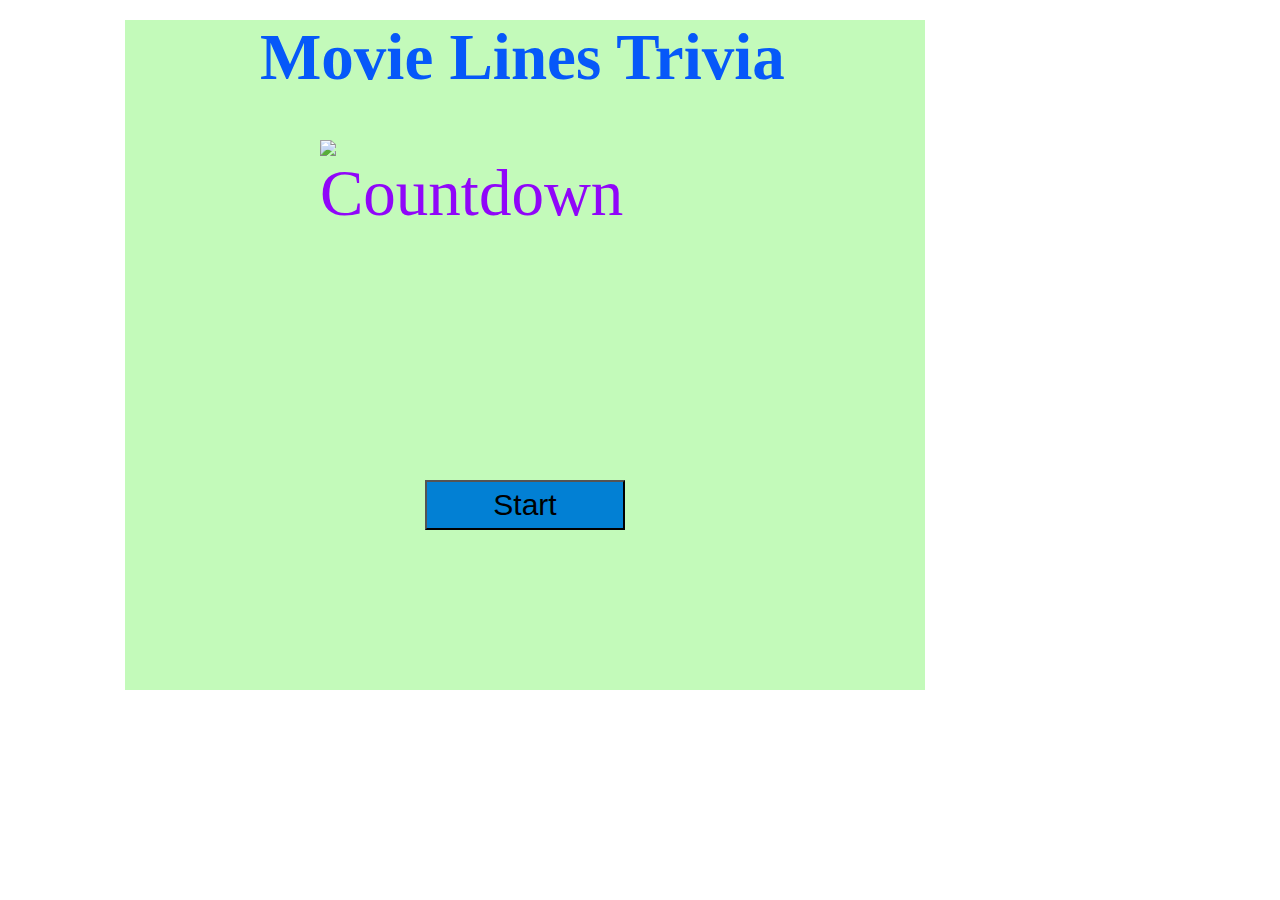
==== index.html @ bdd6072f "update" ====
<!DOCTYPE html>
<html>

<head>
    <meta charset="utf-8" />
    <meta http-equiv="X-UA-Compatible" content="IE=edge">
    <title>Trivia Game</title>
    <meta name="viewport" content="width=device-width, initial-scale=1">
    <link rel="stylesheet" type="text/css" media="screen" href="./assets/css/style.css" />

</head>

<body background="../TriviaGame/assets/images/Background_Film.jpg">
    <div class="center">
        <div class="heading">
            <strong>Movie Lines Trivia</strong>
            <div id="Countdown">
                <img src="../TriviaGame/assets/images/Countdown.gif" alt="Countdown">
            </div>
        </div>
        <div>
            <button class="start">Start
            </button>
        </div>
    </div>


    <script src='https://code.jquery.com/jquery-3.3.1.min.js' integrity='sha256-FgpCb/KJQlLNfOu91ta32o/NMZxltwRo8QtmkMRdAu8='
        crossorigin='anonymous'></script>
    <link rel="stylesheet " href="https://stackpath.bootstrapcdn.com/bootstrap/4.1.3/css/bootstrap.min.css
                    " integrity="sha384-MCw98/SFnGE8fJT3GXwEOngsV7Zt27NXFoaoApmYm81iuXoPkFOJwJ8ERdknLPMO " crossorigin="anonymous ">
    <script src="./assets/javascript/app.js "></script>
</body>

</html>
---- assets/css/style.css ----
body {
    width: 900px;
}

* {
    box-sizing: border-box;
  }

.heading {
    font-family: Times;
    font-size: 65px;
    color: #0658f9;
    position: absolute;
    left: 135px;
}
#Countdown {
    font-family: Times;
    font-size: 65px;
    color: #9006f9;
    position: absolute;
    left: 50px;
    top: 120px;
}
.center {
    width: 800px;
    height: 670px;
    position: absolute;
    background-color: #c3faba;
    left: 125px;
    top: 20px;
    bottom: 20px;
}
.start {
    width: 200px;
    height: 50px;
    position: absolute;
    left: 300px;
    font-size: 30px;
    top: 460px;
    text-decoration: none;
    background-color: #0280d4
}
.start:hover {
    background-color: aqua
}
.startOver {
    width: 200px;
    height: 50px;
    position: absolute;
    left: 300px;
    font-size: 30px;
    top: 400px;
    text-decoration: none;
}
.startOver:hover{
    background-color: rgb(247, 197, 137)
}

p {
    font-family: Georgia;
    font-size: 30px;
    font-weight: bold;
    position: absolute;
    left: 147px;
    top: 145px;
}

#quest2 {
    font-family: Georgia;
    font-size: 30px;
    font-weight: bold;
    position: absolute;
    left: 278px;
    top: 247px;
    text-align: center;
}
#quest3 {
    font-family: Georgia;
    font-size: 30px;
    font-weight: bold;
    position: absolute;
    left: 174px;
    top: 355px;
    text-align: center;
}
#quest4 {
    font-family: Georgia;
    font-size: 30px;
    font-weight: bold;
    position: absolute;
    left: 97px;
    top: 458px;
}
.select1 { 
    width: 78px;
    height: 31px;
    position: absolute;
    left: 183px;
    font-size: 15px;
    top: 195px;
}
.visible {
        visibility: visible;
}
.invisible {
    visibility: hidden;
}
.select2 { 
    width: 113px;
    height: 31px;
    position: absolute;
    left: 314px;
    font-size: 15px;
    top: 195px;
}
.select3 { 
    width: 128px;
    height: 31px;
    position: absolute;
    left: 477px;
    font-size: 15px;
    top: 195px;
}
.select4 { 
    width: 139px;
    height: 31px;
    position: absolute;
    left: 147px;
    font-size: 15px;
    top: 300px;

}
.select5 { 
    width: 113px;
    height: 31px;
    position: absolute;
    left: 346px;
    font-size: 15px;
    top: 300px;
}
.select6 { 
    width: 141px;
    height: 31px;
    position: absolute;
    left: 522px;
    font-size: 15px;
    top: 300px;
}
.select7 { 
    width: 113px;
    height: 31px;
    position: absolute;
    left: 163px;
    font-size: 15px;
    top: 407px;

}
.select8 { 
    width: 139px;
    height: 31px;
    position: absolute;
    left: 328px;
    font-size: 15px;
    top: 407px;
}
.select9 { 
    width: 141px;
    height: 31px;
    position: absolute;
    left: 522px;
    font-size: 15px;
    top: 407px;
}
.select10 { 
    width: 113px;
    height: 31px;
    position: absolute;
    left: 146px;
    font-size: 15px;
    top: 551px;

}
.select11 { 
    width: 165px;
    height: 31px;
    position: absolute;
    left: 321px;
    font-size: 15px;
    top: 551px;
}
.select12 { 
    width: 141px;
    height: 31px;
    position: absolute;
    left: 544px;
    font-size: 15px;
    top: 551px;
}
h3{
    font-family: time;
    font-size: 30px;
    position: absolute;
    left: 214px;
    top: 82px;
    color: #1b1e21;
}
h4{
    font-family: time;
    font-size: 30px;
    position: absolute;
    left: 450px;
    top: 87px;
    color: #1b1e21;
}

#answer1 {
    font-family: Helvetica;
    font-size: 35px;
    position: absolute;
    left: 335px;
    top: 150px;
    color: #1b1e21;
    text-align: center;
}

#answer2 {
    font-family: Helvetica;
    font-size: 25px;
    position: absolute;
    left: 300px;
    top: 200px;
    color: #1b1e21;
}
#allDone {
    font-family: times;
    font-size: 40px;
    position: absolute;
    left: 221px;
    top: 71px;
    color: #f13a8c;
}
#correct {
    font-family: Helvetica;
    font-size: 20px;
    position: absolute;
    left: 276px;
    top: 200px;
    color: #1b1e21;
}

#incorrect {
    font-family: Helvetica;
    font-size: 20px;
    position: absolute;
    left: 276px;
    top: 250px;
    color: #1b1e21;
}
#missed {
    font-family: Helvetica;
    font-size: 20px;
    position: absolute;
    left: 276px;
    top: 300px;
    color: #1b1e21;
}
#total{
    font-family: Helvetica;
    font-size: 30px;
    position: absolute;
    left: 276px;
    top: 370px;
    color: #1b1e21;
}

#toggle1 {
    width: 800px;
    height: 670px;
    position: absolute;
    background-color: #c3faba;
    top: 88px;
    bottom: 20px;
    text-align: center;
    font-family: times;
    font-size: 30px;
    font-weight: bold;
    display: none; 
}
#toggle2 {
    width: 800px;
    height: 670px;
    position: absolute;
    background-color: #c3faba;
    top: 88px;
    bottom: 20px;
    text-align: center;
    font-family: times;
    font-size: 30px;
    font-weight: bold;
    display: none; 
}

#toggle3 {
    width: 800px;
    height: 670px;
    position: absolute;
    background-color: #c3faba;
    top: 88px;
    bottom: 20px;
    text-align: center;
    font-family: times;
    font-size: 30px;
    font-weight: bold;
    display: none; 
}
#toggle4 {
    width: 800px;
    height: 670px;
    position: absolute;
    background-color: #c3faba;
    top: 88px;
    bottom: 20px;
    text-align: center;
    font-family: times;
    font-size: 30px;
    font-weight: bold;
    display: none; 
}
#toggle5 {
    width: 800px;
    height: 670px;
    position: absolute;
    background-color: #c3faba;
    top: 88px;
    bottom: 20px;
    text-align: center;
    font-family: times;
    font-size: 30px;
    font-weight: bold;
    display: none; 
}
#toggle6 {
    width: 800px;
    height: 670px;
    position: absolute;
    background-color: #c3faba;
    top: 88px;
    bottom: 20px;
    text-align: center;
    font-family: times;
    font-size: 30px;
    font-weight: bold;
    display: none; 
}
#toggle7 {
    width: 800px;
    height: 670px;
    position: absolute;
    background-color: #c3faba;
    top: 88px;
    bottom: 20px;
    text-align: center;
    font-family: times;
    font-size: 30px;
    font-weight: bold;
    display: none; 
}
#toggle8 {
    width: 800px;
    height: 670px;
    position: absolute;
    background-color: #c3faba;
    top: 88px;
    bottom: 20px;
    text-align: center;
    font-family: times;
    font-size: 30px;
    font-weight: bold;
    display: none; 
}
img{
    position: absolute;
    left: 10px;
}
.Score {
    width: 165px;
    height: 55px;
    position: absolute;
    left: 46px;
    font-size: 25px;
    font-weight: bold;
    top: 604px;
    text-decoration: none;
    font-family: times;
}
}
.Score:hover{
    background-color: rgb(247, 197, 137)
}
#toggle9 {
    width: 800px;
    height: 670px;
    position: absolute;
    background-color: #c3faba;
    top: 88px;
    bottom: 20px;
    text-align: center;
    font-family: times;
    font-size: 30px;
    font-weight: bold;
    display: none;
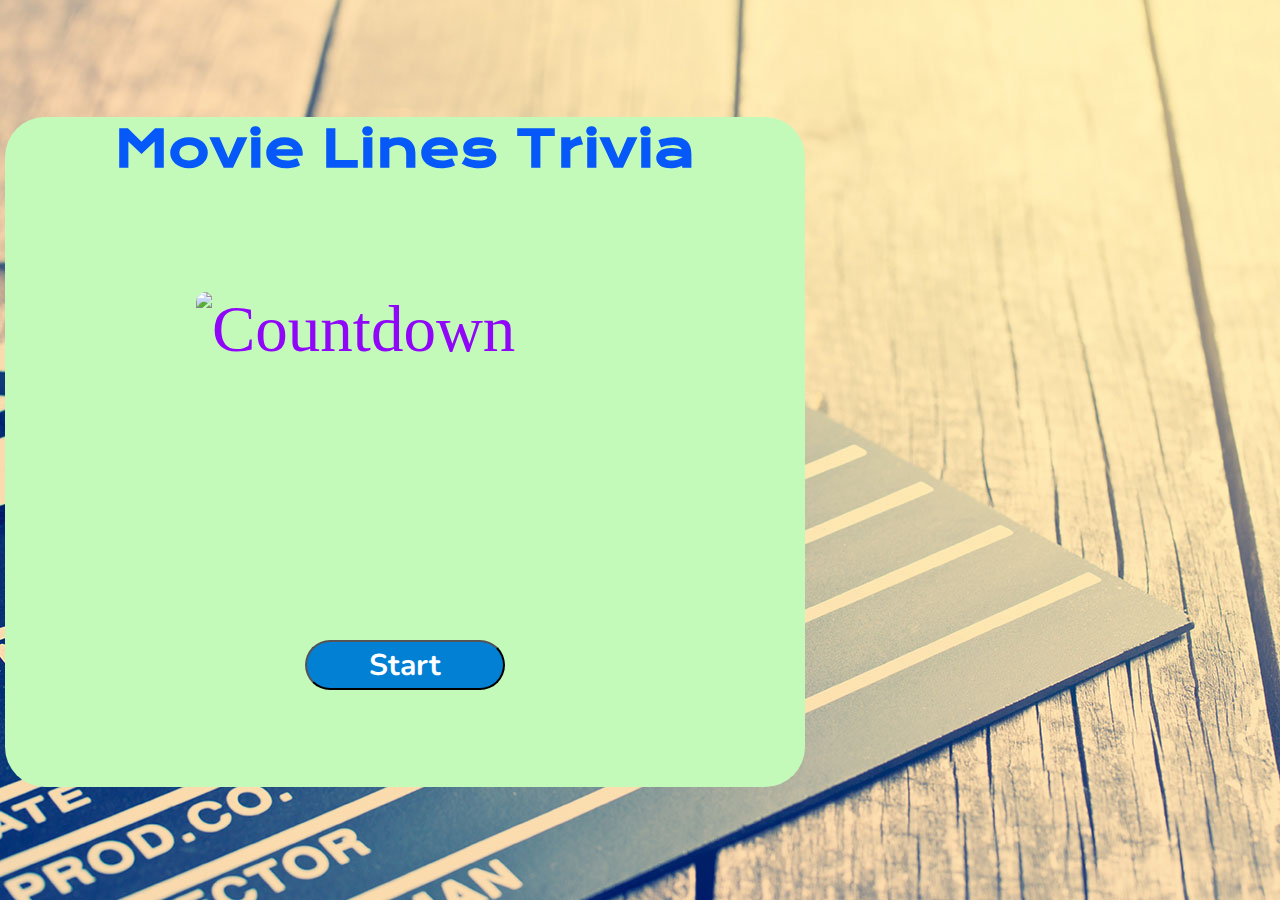
==== commit efea8aa5: "update" ====
--- a/index.html
+++ b/index.html
@@ -5,14 +5,16 @@
     <meta charset="utf-8" />
     <meta http-equiv="X-UA-Compatible" content="IE=edge">
     <title>Trivia Game</title>
+    <link href="https://fonts.googleapis.com/css?family=Abril+Fatface|Krona+One|Nunito|Righteous" rel="stylesheet">
     <meta name="viewport" content="width=device-width, initial-scale=1">
     <link rel="stylesheet" type="text/css" media="screen" href="./assets/css/style.css" />
 
 </head>
 
-<body background="../TriviaGame/assets/images/Background_Film.jpg">
-    <div class="center">
-        <div class="heading">
+<body>
+
+    <div class="center mx-auto">
+        <div class="heading mx-auto">
             <strong>Movie Lines Trivia</strong>
             <div id="Countdown">
                 <img src="../TriviaGame/assets/images/Countdown.gif" alt="Countdown">
@@ -28,7 +30,8 @@
     <script src='https://code.jquery.com/jquery-3.3.1.min.js' integrity='sha256-FgpCb/KJQlLNfOu91ta32o/NMZxltwRo8QtmkMRdAu8='
         crossorigin='anonymous'></script>
     <link rel="stylesheet " href="https://stackpath.bootstrapcdn.com/bootstrap/4.1.3/css/bootstrap.min.css
-                    " integrity="sha384-MCw98/SFnGE8fJT3GXwEOngsV7Zt27NXFoaoApmYm81iuXoPkFOJwJ8ERdknLPMO " crossorigin="anonymous ">
+                    "
+        integrity="sha384-MCw98/SFnGE8fJT3GXwEOngsV7Zt27NXFoaoApmYm81iuXoPkFOJwJ8ERdknLPMO " crossorigin="anonymous ">
     <script src="./assets/javascript/app.js "></script>
 </body>
 
--- a/assets/css/style.css
+++ b/assets/css/style.css
@@ -1,6 +1,11 @@
 
 body {
-    width: 900px;
+    width: 100%;
+    background-image: url(../images/take1_movie.jpg);
+    background-repeat: no-repeat;
+    align-content: center;
+    
+
 }
 
 * {
@@ -8,11 +13,11 @@
   }
 
 .heading {
-    font-family: Times;
-    font-size: 65px;
+    font-family: 'Krona One', sans-serif;
+    font-size: 50px;
     color: #0658f9;
-    position: absolute;
-    left: 135px;
+    position: relative;
+    left: 110px;
 }
 #Countdown {
     font-family: Times;
@@ -25,21 +30,23 @@
 .center {
     width: 800px;
     height: 670px;
-    position: absolute;
-    background-color: #c3faba;
-    left: 125px;
-    top: 20px;
-    bottom: 20px;
+    position: relative;
+    background-color: #c3faba;
+    left: -3px;
+    top: 109px;
+    border-radius: 40px;
 }
 .start {
     width: 200px;
     height: 50px;
-    position: absolute;
+    position: relative;
     left: 300px;
     font-size: 30px;
     top: 460px;
     text-decoration: none;
-    background-color: #0280d4
+    background-color: #0280d4;
+    border-radius: 30px;
+    color: #ffffff;
 }
 .start:hover {
     background-color: aqua
@@ -56,14 +63,22 @@
 .startOver:hover{
     background-color: rgb(247, 197, 137)
 }
-
+#togBox{font-family: Georgia;
+    font-size: 30px;
+    font-weight: bold;
+    position: relative;
+    left: -36px;
+    top: 42px;
+    text-align: center;
+}
 p {
     font-family: Georgia;
     font-size: 30px;
     font-weight: bold;
     position: absolute;
-    left: 147px;
+    left: 138px;
     top: 145px;
+    text-align: center;
 }
 
 #quest2 {
@@ -99,6 +114,10 @@
     left: 183px;
     font-size: 15px;
     top: 195px;
+    border-radius: 15px;
+    outline: none;
+    text-align: center !important;
+    
 }
 .visible {
         visibility: visible;
@@ -113,6 +132,9 @@
     left: 314px;
     font-size: 15px;
     top: 195px;
+    border-radius: 15px;
+    outline: none;
+    text-align: center !important;
 }
 .select3 { 
     width: 128px;
@@ -121,6 +143,9 @@
     left: 477px;
     font-size: 15px;
     top: 195px;
+    border-radius: 15px;
+    outline: none;
+    text-align: center !important;
 }
 .select4 { 
     width: 139px;
@@ -129,6 +154,10 @@
     left: 147px;
     font-size: 15px;
     top: 300px;
+    border-radius: 15px;
+    outline: none;
+    text-align: center !important;
+
 
 }
 .select5 { 
@@ -138,6 +167,9 @@
     left: 346px;
     font-size: 15px;
     top: 300px;
+    border-radius: 15px;
+    outline: none;
+    text-align: center !important;
 }
 .select6 { 
     width: 141px;
@@ -146,6 +178,10 @@
     left: 522px;
     font-size: 15px;
     top: 300px;
+    border-radius: 15px;
+    outline: none;
+    text-align: center !important;
+
 }
 .select7 { 
     width: 113px;
@@ -154,7 +190,9 @@
     left: 163px;
     font-size: 15px;
     top: 407px;
-
+    border-radius: 15px;
+    outline: none;
+    text-align: center !important;
 }
 .select8 { 
     width: 139px;
@@ -163,6 +201,9 @@
     left: 328px;
     font-size: 15px;
     top: 407px;
+    border-radius: 15px;
+    outline: none;
+    text-align: center !important;
 }
 .select9 { 
     width: 141px;
@@ -171,6 +212,9 @@
     left: 522px;
     font-size: 15px;
     top: 407px;
+    border-radius: 15px;
+    outline: none;
+    text-align: center !important;
 }
 .select10 { 
     width: 113px;
@@ -179,6 +223,9 @@
     left: 146px;
     font-size: 15px;
     top: 551px;
+    border-radius: 15px;
+    outline: none;
+    text-align: center !important;
 
 }
 .select11 { 
@@ -188,6 +235,9 @@
     left: 321px;
     font-size: 15px;
     top: 551px;
+    border-radius: 15px;
+    outline: none;
+    text-align: center !important;
 }
 .select12 { 
     width: 141px;
@@ -196,26 +246,31 @@
     left: 544px;
     font-size: 15px;
     top: 551px;
+    border-radius: 15px;
+    outline: none;
+    text-align: center !important;
 }
 h3{
-    font-family: time;
+    font-family: 'Nunito', sans-serif !important;
     font-size: 30px;
     position: absolute;
     left: 214px;
     top: 82px;
-    color: #1b1e21;
+    color: rgb(231, 104, 20) !important;
+    font-weight: bolder;
 }
 h4{
-    font-family: time;
+    font-family: 'Nunito', sans-serif;
     font-size: 30px;
     position: absolute;
     left: 450px;
     top: 87px;
     color: #1b1e21;
+    font-weight: bolder;
 }
 
 #answer1 {
-    font-family: Helvetica;
+    font-family: 'Abril Fatface', cursive;
     font-size: 35px;
     position: absolute;
     left: 335px;
@@ -275,65 +330,71 @@
 }
 
 #toggle1 {
-    width: 800px;
-    height: 670px;
-    position: absolute;
-    background-color: #c3faba;
-    top: 88px;
+    width: 725px;
+    height: 580px;
+    position: relative;
+    background-color: #c3faba;
+    top: 7px;
+    bottom: -147px;
+    left: 22px;
+    text-align: center;
+    font-family: times;
+    font-size: 30px;
+    font-weight: bold;
+    display: none;
+    align-content: center;
+}
+#toggle2 {
+    width: 753px;
+    height: 579px;
+    position: relative;
+    background-color: #c3faba;
+    top: 11px;
+    left: 12px;
+    text-align: center;
+    font-family: times;
+    font-size: 30px;
+    font-weight: bold;
+    display: none; 
+}
+
+#toggle3 {
+    width: 725px;
+    height: 580px;
+    position: relative;
+    background-color: #c3faba;
+    top: 7px;
+    left: 25px;
     bottom: 20px;
     text-align: center;
     font-family: times;
     font-size: 30px;
     font-weight: bold;
     display: none; 
-}
-#toggle2 {
-    width: 800px;
-    height: 670px;
-    position: absolute;
-    background-color: #c3faba;
-    top: 88px;
+    border-radius: 20px;
+}
+#toggle4 {
+    width: 725px;
+    height: 580px;
+    position: relative;
+    background-color: #c3faba;
+    top: 6px;
+    left: 25px;
     bottom: 20px;
     text-align: center;
     font-family: times;
     font-size: 30px;
     font-weight: bold;
     display: none; 
-}
-
-#toggle3 {
-    width: 800px;
-    height: 670px;
-    position: absolute;
-    background-color: #c3faba;
-    top: 88px;
-    bottom: 20px;
-    text-align: center;
-    font-family: times;
-    font-size: 30px;
-    font-weight: bold;
-    display: none; 
-}
-#toggle4 {
-    width: 800px;
-    height: 670px;
-    position: absolute;
-    background-color: #c3faba;
-    top: 88px;
-    bottom: 20px;
-    text-align: center;
-    font-family: times;
-    font-size: 30px;
-    font-weight: bold;
-    display: none; 
+    border-radius: 20px;
 }
 #toggle5 {
-    width: 800px;
-    height: 670px;
-    position: absolute;
-    background-color: #c3faba;
-    top: 88px;
-    bottom: 20px;
+    width: 725px;
+    height: 580px;
+    position: relative;
+    background-color: #c3faba;
+    top: 11px;
+    left: 20px;
     text-align: center;
     font-family: times;
     font-size: 30px;
@@ -341,12 +402,12 @@
     display: none; 
 }
 #toggle6 {
-    width: 800px;
-    height: 670px;
-    position: absolute;
-    background-color: #c3faba;
-    top: 88px;
-    bottom: 20px;
+    width: 725px;
+    height: 580px;
+    position: relative;
+    background-color: #c3faba;
+    top: 7px;
+    left: 22px;
     text-align: center;
     font-family: times;
     font-size: 30px;
@@ -354,12 +415,12 @@
     display: none; 
 }
 #toggle7 {
-    width: 800px;
-    height: 670px;
-    position: absolute;
-    background-color: #c3faba;
-    top: 88px;
-    bottom: 20px;
+    width: 725px;
+    height: 580px;
+    position: relative;
+    background-color: #c3faba;
+    top: 8px;
+    left: 41px;
     text-align: center;
     font-family: times;
     font-size: 30px;
@@ -367,21 +428,33 @@
     display: none; 
 }
 #toggle8 {
-    width: 800px;
-    height: 670px;
-    position: absolute;
-    background-color: #c3faba;
-    top: 88px;
-    bottom: 20px;
-    text-align: center;
-    font-family: times;
-    font-size: 30px;
-    font-weight: bold;
-    display: none; 
+    width: 725px;
+    height: 580px;
+    position: relative;
+    background-color: #c3faba;
+    top: 4px;
+    left: 44px;
+    text-align: center;
+    font-family: times;
+    font-size: 30px;
+    font-weight: bold;
+    display: none; 
+}
+button {
+    /* display: inline-flex; */
+    background-color:#2908f99e;
+    color: #ffffff;
+    border-radius: 20px;
+    outline: none; 
+    font-family: 'Nunito', sans-serif !important;
+    font-weight: bold;
+    text-align: center !important;
 }
 img{
-    position: absolute;
-    left: 10px;
+    position: relative;
+    left: 31px;
+    top: 55px;
+    border-radius: 10px;
 }
 .Score {
     width: 165px;
@@ -393,8 +466,10 @@
     top: 604px;
     text-decoration: none;
     font-family: times;
-}
-}
+    border-radius: 50px;
+    outline: none
+}
+
 .Score:hover{
     background-color: rgb(247, 197, 137)
 }
@@ -403,7 +478,7 @@
     height: 670px;
     position: absolute;
     background-color: #c3faba;
-    top: 88px;
+    top: 73px;
     bottom: 20px;
     text-align: center;
     font-family: times;
